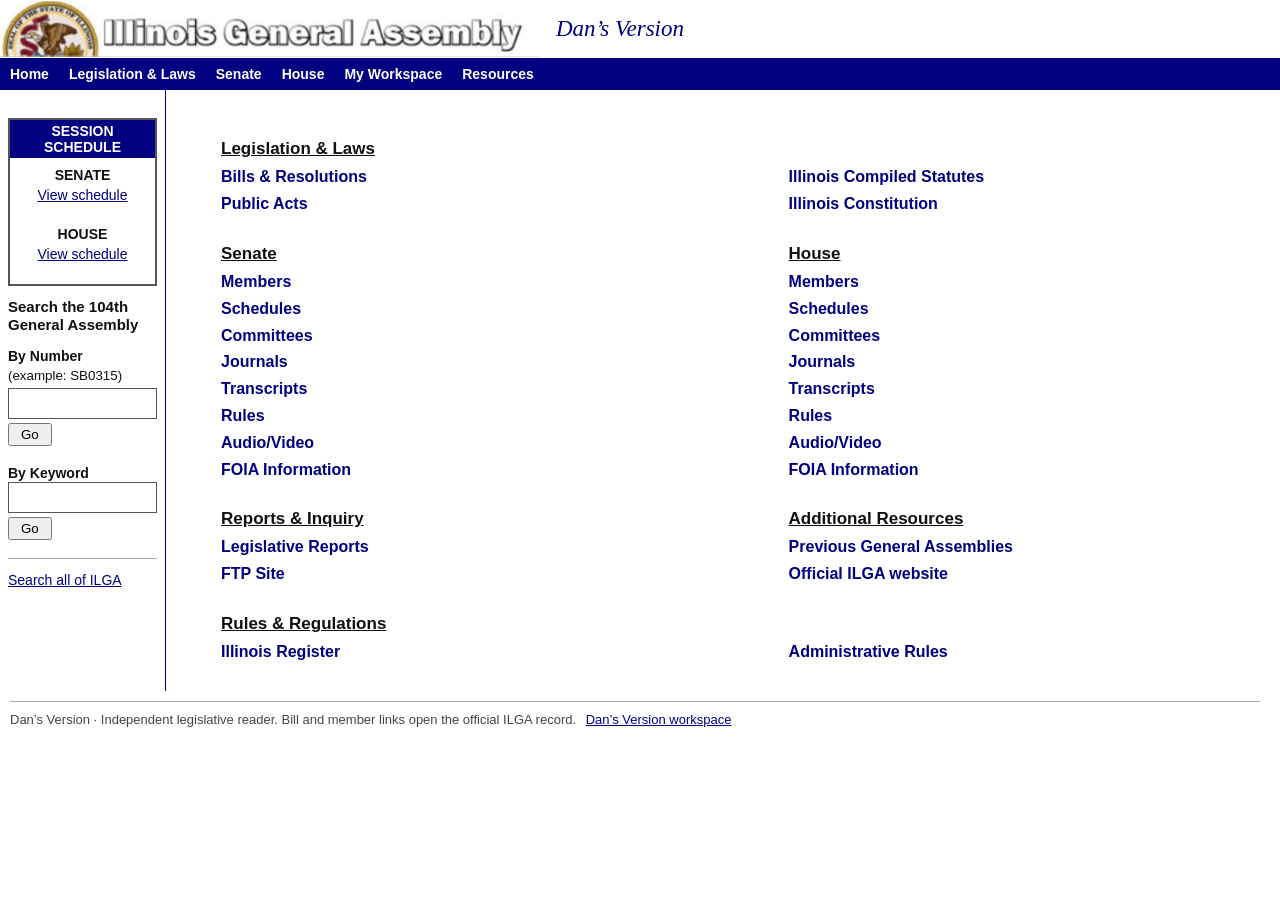
==== web/classic/index.html @ 5e029c1d "Browse live Illinois Compiled Statutes in the classic site" ====
<!doctype html>
<html lang="en"><head><meta charset="utf-8"><meta name="viewport" content="width=device-width,initial-scale=1"><title>Illinois General Assembly · Dan’s Version</title>
<style>
*{box-sizing:border-box}body{margin:0;background:#fff;color:#101010;font:16px/1.3 Arial,Helvetica,sans-serif}a{color:#000080;text-decoration:underline}a:hover{color:#7d252a}a:focus-visible,input:focus-visible,button:focus-visible{outline:3px solid #a95700;outline-offset:2px}.mast{background:white;display:flex;align-items:center;gap:16px;min-height:58px;color:#000080}.mast img{display:block;width:min(540px,69%);height:auto}.mast em{font:italic 23px Georgia,serif;white-space:nowrap;padding-right:12px}.nav{background:navy;display:flex;flex-wrap:wrap;padding:2px 0}.nav a{padding:5px 10px;color:white;font-weight:bold;text-decoration:none;font-size:14px}.nav a:hover,.nav a:focus-visible{text-decoration:underline}.layout{display:grid;grid-template-columns:166px minmax(0,1fr);gap:clamp(22px,4.3vw,62px);margin:0 22px 0 0;max-width:1280px}aside{padding:28px 8px 16px;border-right:1px solid #000080;text-align:left}.schedule{border:2px solid #555;text-align:center}.schedule .railhead{margin:0 0 6px;padding:3px 4px;color:white;background:navy}.layout main{min-width:0;padding-top:48px}.railhead{margin:5px 0 12px;font-size:14px;line-height:1.15}.session{margin:8px 0 20px}.session b{display:block;color:#101010;font-size:14px}.session a{font-size:14px}.searchbox{margin:12px 0 0}.searchbox label{font-size:15px}.searchbox h2{font-size:15px;line-height:1.15;margin:0}.searchbox label{display:block;font-weight:bold;font-size:14px;margin-top:14px}.searchbox small{display:block;margin:2px 0 4px}.searchbox input{width:100%;max-width:166px;padding:4px;border:1px solid #555;font:inherit}.searchbox button{margin:4px 0;padding:2px 11px;font-family:inherit}.railfoot{border-top:1px solid #aaa;padding-top:12px;font-size:14px}.home{display:grid;grid-template-columns:1.1fr 1fr;column-gap:clamp(15px,4vw,60px)}.wide{grid-column:1/-1}.group{margin:0 0 25px}.group h2{font:bold 17px/1.3 Arial,sans-serif;text-align:left;text-decoration:underline;margin:0 0 4px}.bar{background:navy;color:white;text-align:left;font:bold 17px/1.3 Arial,sans-serif;margin:0 0 6px;padding:4px 8px}.double{display:grid;grid-template-columns:1.1fr 1fr;column-gap:clamp(15px,4vw,60px)}.links a{display:block;width:fit-content;padding:3px 0;font-weight:bold;color:navy;text-decoration:none}.links a:hover,.links a:focus-visible{text-decoration:underline}.group li{margin:2px 0}.page h1{font: bold 23px/1.2 Arial,sans-serif;color:#11116f;margin:0 0 4px}.page p{margin:6px 0 12px}.page header{margin-bottom:17px}.list{border-collapse:collapse;width:100%;text-align:left;font-size:15px}.list th,.list td{padding:5px 7px;border-bottom:1px solid #d5d5d5}.list th{background:#d9e8f6;font-size:14px}.list td:first-child{white-space:nowrap}.notes,footer{font-size:13px;color:#444}.notes{margin-top:6px}.toolbar{display:flex;flex-wrap:wrap;align-items:center;gap:8px;margin:10px 0}.toolbar input{padding:4px}.scope{font-weight:bold;color:#235527}.back{display:block;margin-bottom:10px}footer{margin:10px;padding:10px 0;border-top:1px solid #aaa;max-width:1250px}footer a{margin-left:6px}.error{font-size:13px;color:#732616}[hidden]{display:none!important}
@media(max-width:670px){.mast{gap:4px;min-height:45px}.mast em{font-size:clamp(13px,3.5vw,20px)}.mast img{width:70%}.nav a{padding:5px 8px}.layout{display:flex;flex-direction:column;gap:12px;margin:12px 9px}.layout>main{order:0;padding-top:4px}.layout>aside{order:1;border-right:0;border-top:1px solid #aaa;padding-top:10px}.links a{padding-block:4px}.group h2,.bar{font-size:17px}.list{font-size:14px}aside{max-width:330px}.group{margin-bottom:9px}.double,.home{column-gap:12px}}

.rangeNav{display:flex;gap:20px}.list td{vertical-align:top}.list details{max-width:25rem}.list details p{margin:4px 0}.list summary{cursor:pointer;color:navy;text-decoration:underline}.list time{display:block;font-size:.82rem}.toolbar select,.toolbar button,.toolbar input{font:inherit}#first{width:6em}#home:target{scroll-margin-top:2px}
@media(max-width:670px){.page .list{table-layout:fixed}.list td,.list th{padding:6px 3px;overflow-wrap:anywhere}.list td:first-child{white-space:normal}#bills th:first-child{width:22%}#bills th:last-child{width:26%}#members th:first-child{width:35%}#members th:nth-child(2){width:17%}#members th:nth-child(3){width:15%}.page .toolbar{gap:6px}.toolbar input{max-width:100%}}

.crumbs{display:flex;flex-wrap:wrap;gap:.35em;margin-bottom:1em}.statute-body{max-width:58em}.statute-body h2{font-size:1.05rem}.statute-index{list-style:none;padding:0;margin:.25em 0 1.1em}.statute-index a{display:inline-block;padding:.2em 0}.statute-text{max-width:76ch;font:1rem/1.45 "Courier New",monospace;overflow-wrap:anywhere}.statute-text table{border-collapse:collapse;width:100%;font:inherit}.statute-text td{padding:0;vertical-align:top}.statute-text table table{margin:.2em 0}.statute-text p{margin:.35em 0}.statute-text code{font:inherit}.statute-text [id]{scroll-margin-top:1em}.statute-toc{margin:1em 0}.statute-toc summary{color:navy;cursor:pointer}.statute-body section{margin:0 0 1em}.statute-text>*{max-width:100%}
</style></head><body>
<header class="mast"><img src="./mast.png" alt="Illinois General Assembly"><em>Dan’s Version</em></header>
<nav class="nav" aria-label="Main navigation"><a href="./#home">Home</a><a href="./#legislation">Legislation &amp; Laws</a><a href="./#senate">Senate</a><a href="./#house">House</a><a href="https://dansversion.com/workspace/">My Workspace</a><a href="./#resources">Resources</a></nav>
<div class="layout"><aside><section class="schedule"><h2 class="railhead">SESSION SCHEDULE</h2><div class="session"><b>SENATE</b><a href="https://www.ilga.gov/Senate/Schedules">View schedule</a></div><div class="session"><b>HOUSE</b><a href="https://www.ilga.gov/House/Schedules">View schedule</a></div></section><div class="searchbox"><h2>Search the 104th General Assembly</h2><form id="numberform"><label for="number">By Number</label><small>(example: SB0315)</small><input id="number" required autocomplete="off"><br><button>Go</button></form><form action="https://www.ilga.gov/Search" method="get"><label for="keyword">By Keyword</label><input id="keyword" name="q" required><br><button>Go</button></form><p class="error" id="hint" role="status"></p></div><p class="railfoot"><a href="https://www.ilga.gov/Search">Search all of ILGA</a></p></aside>
<main><section id="home" class="home"><section id="legislation" class="group laws wide"><h2>Legislation &amp; Laws</h2><div class="double links"><div><a href="?view=bills&amp;type=SB&amp;first=301">Bills &amp; Resolutions</a><a href="https://www.ilga.gov/Legislation/PublicActs">Public Acts</a></div><div><a href="?view=statutes">Illinois Compiled Statutes</a><a href="https://www.ilga.gov/Commission/lrb/conmain.htm">Illinois Constitution</a></div></div></section>
<section class="group" id="senate"><h2>Senate</h2><div class="links"><a href="?view=members&amp;chamber=Senate">Members</a><a href="https://www.ilga.gov/Senate/Schedules">Schedules</a><a href="https://www.ilga.gov/Senate/Committees">Committees</a><a href="https://www.ilga.gov/Senate/Journals">Journals</a><a href="https://www.ilga.gov/Senate/Transcripts">Transcripts</a><a href="https://www.ilga.gov/Senate/Rules">Rules</a><a href="https://www.ilga.gov/Senate/AudioVideo">Audio/Video</a><a href="https://www.ilga.gov/Senate/FOIA">FOIA Information</a></div></section>
<section class="group" id="house"><h2>House</h2><div class="links"><a href="?view=members&amp;chamber=House">Members</a><a href="https://www.ilga.gov/House/Schedules">Schedules</a><a href="https://www.ilga.gov/House/Committees">Committees</a><a href="https://www.ilga.gov/House/Journals">Journals</a><a href="https://www.ilga.gov/House/Transcripts">Transcripts</a><a href="https://www.ilga.gov/House/Rules">Rules</a><a href="https://www.ilga.gov/House/AudioVideo">Audio/Video</a><a href="https://www.ilga.gov/House/FOIA">FOIA Information</a></div></section>
<section id="resources" class="group"><h2>Reports &amp; Inquiry</h2><div class="links"><a href="https://www.ilga.gov/Reports">Legislative Reports</a><a href="https://ftp.ilga.gov/">FTP Site</a></div></section><section class="group"><h2>Additional Resources</h2><div class="links"><a href="https://www.ilga.gov/ga">Previous General Assemblies</a><a href="https://www.ilga.gov/">Official ILGA website</a></div></section><section class="group wide"><h2>Rules &amp; Regulations</h2><div class="double links"><a href="https://www.ilsos.gov/departments/index/register/home.html">Illinois Register</a><a href="https://www.ilga.gov/commission/jcar/admincode/titles.html">Administrative Rules</a></div></section></section>
<section class="page" id="bills" hidden><a class="back" href="./#home">Home</a><header><h1 id="billHeading">Bills &amp; Resolutions</h1><strong>104th General Assembly</strong></header><form class="toolbar" id="rangeform"><label for="type">Legislation</label><select id="type"></select><label for="first">Range starting at</label><input type="number" id="first" min="1" max="99999" required><button>Go</button></form><h2 class="bar" id="rangeBar"></h2><nav class="rangeNav" aria-label="Bill ranges"><a id="prev">Previous 100</a> <a id="next">Next 100</a></nav><p class="notes" role="status" id="billTime">Checking ILGA…</p><div class="toolbar"><label for="filterBills">Find in this range</label><input type="search" id="filterBills"></div><table class="list"><thead><tr><th>Bill Number</th><th>Short Description</th><th>Sponsors</th></tr></thead><tbody id="billRows"></tbody></table><p id="billEmpty" hidden>No matching bills in this range.</p></section>
<section class="page" id="members" hidden><a class="back" href="./#home">Home</a><header><h1 id="memberHeading">Members</h1><strong>104th General Assembly</strong></header><h2 class="bar" id="memberBar">Illinois Representatives</h2><p class="notes" role="status" id="memberTime">Checking ILGA…</p><div class="toolbar"><label for="filterMembers">Find a member</label><input type="search" id="filterMembers"><label for="sort">Sort by</label><select id="sort"><option>Alphabetical</option><option>District</option></select></div><table class="list"><thead><tr><th>Representative</th><th>District</th><th>Party</th><th>Service history</th></tr></thead><tbody id="memberRows"></tbody></table><p id="memberEmpty" hidden>No matching members.</p></section>
<section class="page" id="statutes" hidden>
<nav class="crumbs" aria-label="Statute navigation"><a href="./#home">Home</a></nav>
<h1>Illinois Compiled Statutes</h1>
<p class="notes" role="status">Checking ILGA…</p><div class="statute-body"></div>
</section></main></div>
<footer>Dan’s Version · Independent legislative reader. Bill and member links open the official ILGA record. <a href="https://dansversion.com/workspace/">Dan’s Version workspace</a></footer>
<script type="module" src="./classic.mjs"></script></body></html>
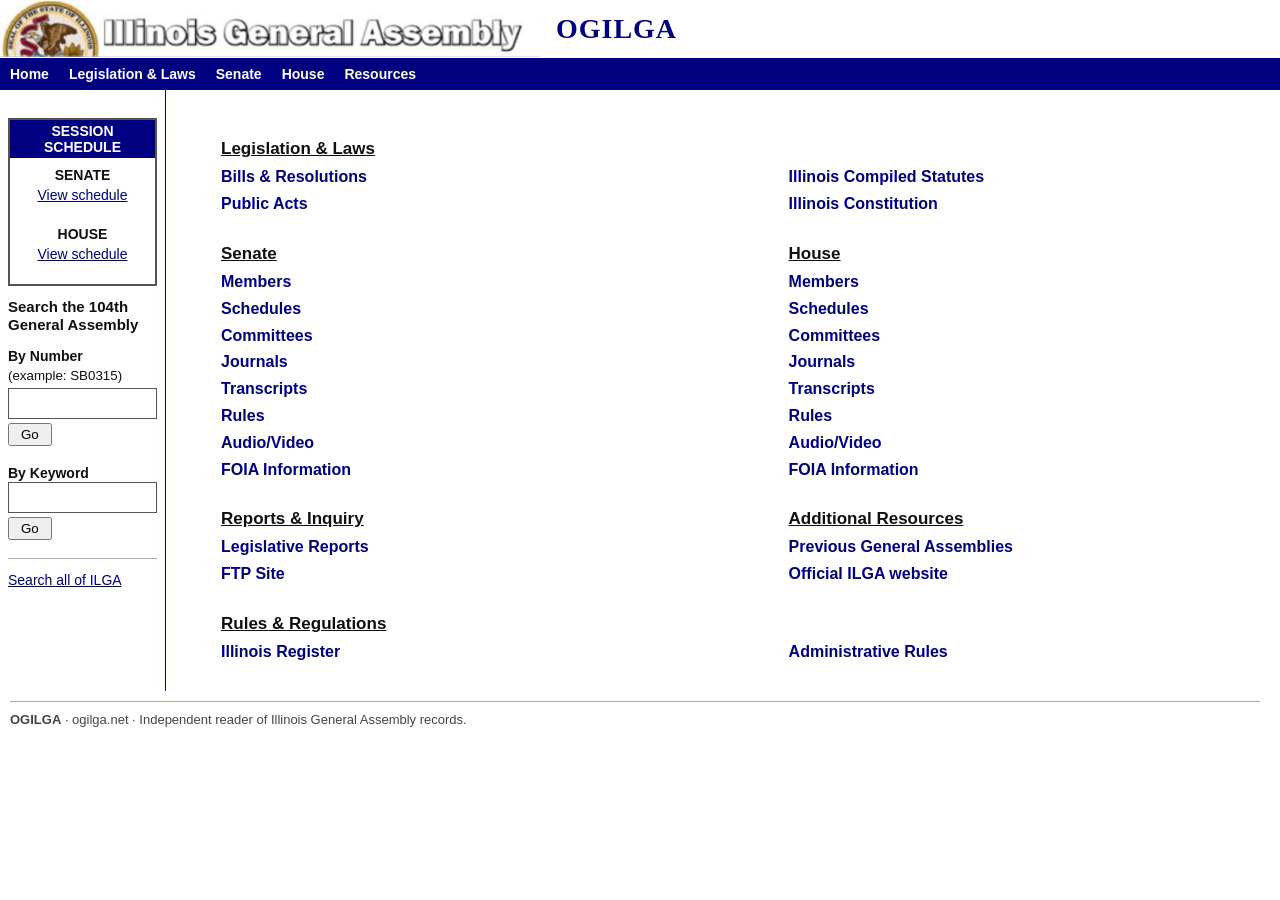
==== commit eda2d8b4: "Publish OGILGA chamber directories, member profiles, tenure and legislation ranges" ====
--- a/web/classic/index.html
+++ b/web/classic/index.html
@@ -1,5 +1,5 @@
 <!doctype html>
-<html lang="en"><head><meta charset="utf-8"><meta name="viewport" content="width=device-width,initial-scale=1"><title>Illinois General Assembly · Dan’s Version</title>
+<html lang="en"><head><meta charset="utf-8"><meta name="viewport" content="width=device-width,initial-scale=1"><title>OGILGA · Illinois General Assembly</title>
 <style>
 *{box-sizing:border-box}body{margin:0;background:#fff;color:#101010;font:16px/1.3 Arial,Helvetica,sans-serif}a{color:#000080;text-decoration:underline}a:hover{color:#7d252a}a:focus-visible,input:focus-visible,button:focus-visible{outline:3px solid #a95700;outline-offset:2px}.mast{background:white;display:flex;align-items:center;gap:16px;min-height:58px;color:#000080}.mast img{display:block;width:min(540px,69%);height:auto}.mast em{font:italic 23px Georgia,serif;white-space:nowrap;padding-right:12px}.nav{background:navy;display:flex;flex-wrap:wrap;padding:2px 0}.nav a{padding:5px 10px;color:white;font-weight:bold;text-decoration:none;font-size:14px}.nav a:hover,.nav a:focus-visible{text-decoration:underline}.layout{display:grid;grid-template-columns:166px minmax(0,1fr);gap:clamp(22px,4.3vw,62px);margin:0 22px 0 0;max-width:1280px}aside{padding:28px 8px 16px;border-right:1px solid #000080;text-align:left}.schedule{border:2px solid #555;text-align:center}.schedule .railhead{margin:0 0 6px;padding:3px 4px;color:white;background:navy}.layout main{min-width:0;padding-top:48px}.railhead{margin:5px 0 12px;font-size:14px;line-height:1.15}.session{margin:8px 0 20px}.session b{display:block;color:#101010;font-size:14px}.session a{font-size:14px}.searchbox{margin:12px 0 0}.searchbox label{font-size:15px}.searchbox h2{font-size:15px;line-height:1.15;margin:0}.searchbox label{display:block;font-weight:bold;font-size:14px;margin-top:14px}.searchbox small{display:block;margin:2px 0 4px}.searchbox input{width:100%;max-width:166px;padding:4px;border:1px solid #555;font:inherit}.searchbox button{margin:4px 0;padding:2px 11px;font-family:inherit}.railfoot{border-top:1px solid #aaa;padding-top:12px;font-size:14px}.home{display:grid;grid-template-columns:1.1fr 1fr;column-gap:clamp(15px,4vw,60px)}.wide{grid-column:1/-1}.group{margin:0 0 25px}.group h2{font:bold 17px/1.3 Arial,sans-serif;text-align:left;text-decoration:underline;margin:0 0 4px}.bar{background:navy;color:white;text-align:left;font:bold 17px/1.3 Arial,sans-serif;margin:0 0 6px;padding:4px 8px}.double{display:grid;grid-template-columns:1.1fr 1fr;column-gap:clamp(15px,4vw,60px)}.links a{display:block;width:fit-content;padding:3px 0;font-weight:bold;color:navy;text-decoration:none}.links a:hover,.links a:focus-visible{text-decoration:underline}.group li{margin:2px 0}.page h1{font: bold 23px/1.2 Arial,sans-serif;color:#11116f;margin:0 0 4px}.page p{margin:6px 0 12px}.page header{margin-bottom:17px}.list{border-collapse:collapse;width:100%;text-align:left;font-size:15px}.list th,.list td{padding:5px 7px;border-bottom:1px solid #d5d5d5}.list th{background:#d9e8f6;font-size:14px}.list td:first-child{white-space:nowrap}.notes,footer{font-size:13px;color:#444}.notes{margin-top:6px}.toolbar{display:flex;flex-wrap:wrap;align-items:center;gap:8px;margin:10px 0}.toolbar input{padding:4px}.scope{font-weight:bold;color:#235527}.back{display:block;margin-bottom:10px}footer{margin:10px;padding:10px 0;border-top:1px solid #aaa;max-width:1250px}footer a{margin-left:6px}.error{font-size:13px;color:#732616}[hidden]{display:none!important}
 @media(max-width:670px){.mast{gap:4px;min-height:45px}.mast em{font-size:clamp(13px,3.5vw,20px)}.mast img{width:70%}.nav a{padding:5px 8px}.layout{display:flex;flex-direction:column;gap:12px;margin:12px 9px}.layout>main{order:0;padding-top:4px}.layout>aside{order:1;border-right:0;border-top:1px solid #aaa;padding-top:10px}.links a{padding-block:4px}.group h2,.bar{font-size:17px}.list{font-size:14px}aside{max-width:330px}.group{margin-bottom:9px}.double,.home{column-gap:12px}}
@@ -7,21 +7,32 @@
 .rangeNav{display:flex;gap:20px}.list td{vertical-align:top}.list details{max-width:25rem}.list details p{margin:4px 0}.list summary{cursor:pointer;color:navy;text-decoration:underline}.list time{display:block;font-size:.82rem}.toolbar select,.toolbar button,.toolbar input{font:inherit}#first{width:6em}#home:target{scroll-margin-top:2px}
 @media(max-width:670px){.page .list{table-layout:fixed}.list td,.list th{padding:6px 3px;overflow-wrap:anywhere}.list td:first-child{white-space:normal}#bills th:first-child{width:22%}#bills th:last-child{width:26%}#members th:first-child{width:35%}#members th:nth-child(2){width:17%}#members th:nth-child(3){width:15%}.page .toolbar{gap:6px}.toolbar input{max-width:100%}}
 
-.crumbs{display:flex;flex-wrap:wrap;gap:.35em;margin-bottom:1em}.statute-body{max-width:58em}.statute-body h2{font-size:1.05rem}.statute-index{list-style:none;padding:0;margin:.25em 0 1.1em}.statute-index a{display:inline-block;padding:.2em 0}.statute-text{max-width:76ch;font:1rem/1.45 "Courier New",monospace;overflow-wrap:anywhere}.statute-text table{border-collapse:collapse;width:100%;font:inherit}.statute-text td{padding:0;vertical-align:top}.statute-text table table{margin:.2em 0}.statute-text p{margin:.35em 0}.statute-text code{font:inherit}.statute-text [id]{scroll-margin-top:1em}.statute-toc{margin:1em 0}.statute-toc summary{color:navy;cursor:pointer}.statute-body section{margin:0 0 1em}.statute-text>*{max-width:100%}
+.statute-tools{display:flex;align-items:center;flex-wrap:wrap;margin:.55em 0;font-size:.94rem}.statute-tools>*+*{border-left:1px solid #aaa;padding-left:.55em;margin-left:.55em}.statute-tools button{background:none;border-block:0;border-right:0;font:inherit;color:navy;text-decoration:underline;cursor:pointer}.crumbs{display:flex;flex-wrap:wrap;gap:.35em;margin-bottom:1em}.statute-body{max-width:58em}.statute-body h2{font-size:1.05rem}.statute-index{list-style:none;padding:0;margin:.25em 0 1.1em}.statute-index a{display:inline-block;padding:.2em 0}.statute-text{max-width:76ch;font:1rem/1.45 "Courier New",monospace;overflow-wrap:anywhere}.statute-text table{border-collapse:collapse;width:100%;font:inherit}.statute-text td{padding:0;vertical-align:top}.statute-text table table{margin:.2em 0}.statute-text p{margin:.35em 0}.statute-text code{font:inherit}.statute-text [id]{scroll-margin-top:1em}.statute-toc{margin:1em 0}.statute-toc summary{color:navy;cursor:pointer}.statute-body section{margin:0 0 1em}.statute-text>*{max-width:100%}
+
+@media print{body:has(#statutes:not([hidden])) :is(aside,.nav,.mast,.crumbs,.statute-tools,footer,.statute-toc){display:none}body:has(#statutes:not([hidden])) .layout{display:block;margin:0;max-width:none}body:has(#statutes:not([hidden])) main{padding:0}.statute-text{max-width:none}}
+
+.wordmark{font:bold clamp(17px,3vw,28px) Georgia,serif;letter-spacing:.035em}.mast img{max-width:69%}.range-grid{display:grid;grid-template-columns:repeat(auto-fill,minmax(8.1em,1fr));gap:3px 8px;padding:0 0 .75em}.range-grid a,.doc-list a{padding:4px 0;display:block}.chamber-content table{border-collapse:collapse;width:100%;margin-bottom:1em}.chamber-content td,.chamber-content th{text-align:left;padding:5px;border-bottom:1px solid #ddd;vertical-align:top}.chamber-content th{background:#dae9f6}.chamber-content nav{display:flex;flex-wrap:wrap;gap:1em;margin:.7em 0}.chamber-content section,.chamber-content details{margin:1em 0}.chamber-content summary{font-weight:bold;color:navy;cursor:pointer}.chamber-content img{max-width:105px;float:left;margin:0 1em .6em 0}.chamber-content .bar{clear:both}.table-scroll{max-width:100%;overflow-x:auto}.chamber-content h3{font-size:1rem}.tenure-value{display:block;font-size:.85em}.range-grid a:focus-visible{outline-offset:0}
 </style></head><body>
-<header class="mast"><img src="./mast.png" alt="Illinois General Assembly"><em>Dan’s Version</em></header>
-<nav class="nav" aria-label="Main navigation"><a href="./#home">Home</a><a href="./#legislation">Legislation &amp; Laws</a><a href="./#senate">Senate</a><a href="./#house">House</a><a href="https://dansversion.com/workspace/">My Workspace</a><a href="./#resources">Resources</a></nav>
+<header class="mast"><img src="./mast.png" alt="Illinois General Assembly"><strong class="wordmark">OGILGA</strong></header>
+<nav class="nav" aria-label="Main navigation"><a href="./#home">Home</a><a href="./#legislation">Legislation &amp; Laws</a><a href="./#senate">Senate</a><a href="./#house">House</a><a href="./#resources">Resources</a></nav>
 <div class="layout"><aside><section class="schedule"><h2 class="railhead">SESSION SCHEDULE</h2><div class="session"><b>SENATE</b><a href="https://www.ilga.gov/Senate/Schedules">View schedule</a></div><div class="session"><b>HOUSE</b><a href="https://www.ilga.gov/House/Schedules">View schedule</a></div></section><div class="searchbox"><h2>Search the 104th General Assembly</h2><form id="numberform"><label for="number">By Number</label><small>(example: SB0315)</small><input id="number" required autocomplete="off"><br><button>Go</button></form><form action="https://www.ilga.gov/Search" method="get"><label for="keyword">By Keyword</label><input id="keyword" name="q" required><br><button>Go</button></form><p class="error" id="hint" role="status"></p></div><p class="railfoot"><a href="https://www.ilga.gov/Search">Search all of ILGA</a></p></aside>
-<main><section id="home" class="home"><section id="legislation" class="group laws wide"><h2>Legislation &amp; Laws</h2><div class="double links"><div><a href="?view=bills&amp;type=SB&amp;first=301">Bills &amp; Resolutions</a><a href="https://www.ilga.gov/Legislation/PublicActs">Public Acts</a></div><div><a href="?view=statutes">Illinois Compiled Statutes</a><a href="https://www.ilga.gov/Commission/lrb/conmain.htm">Illinois Constitution</a></div></div></section>
-<section class="group" id="senate"><h2>Senate</h2><div class="links"><a href="?view=members&amp;chamber=Senate">Members</a><a href="https://www.ilga.gov/Senate/Schedules">Schedules</a><a href="https://www.ilga.gov/Senate/Committees">Committees</a><a href="https://www.ilga.gov/Senate/Journals">Journals</a><a href="https://www.ilga.gov/Senate/Transcripts">Transcripts</a><a href="https://www.ilga.gov/Senate/Rules">Rules</a><a href="https://www.ilga.gov/Senate/AudioVideo">Audio/Video</a><a href="https://www.ilga.gov/Senate/FOIA">FOIA Information</a></div></section>
-<section class="group" id="house"><h2>House</h2><div class="links"><a href="?view=members&amp;chamber=House">Members</a><a href="https://www.ilga.gov/House/Schedules">Schedules</a><a href="https://www.ilga.gov/House/Committees">Committees</a><a href="https://www.ilga.gov/House/Journals">Journals</a><a href="https://www.ilga.gov/House/Transcripts">Transcripts</a><a href="https://www.ilga.gov/House/Rules">Rules</a><a href="https://www.ilga.gov/House/AudioVideo">Audio/Video</a><a href="https://www.ilga.gov/House/FOIA">FOIA Information</a></div></section>
+<main><section id="home" class="home"><section id="legislation" class="group laws wide"><h2>Legislation &amp; Laws</h2><div class="double links"><div><a href="?view=legislation">Bills &amp; Resolutions</a><a href="https://www.ilga.gov/Legislation/PublicActs">Public Acts</a></div><div><a href="?view=statutes">Illinois Compiled Statutes</a><a href="https://www.ilga.gov/Commission/lrb/conmain.htm">Illinois Constitution</a></div></div></section>
+<section class="group" id="senate"><h2>Senate</h2><div class="links"><a href="?view=members&amp;chamber=Senate">Members</a><a href="https://www.ilga.gov/Senate/Schedules">Schedules</a><a href="?view=committees&amp;chamber=Senate">Committees</a><a href="https://www.ilga.gov/Senate/Journals">Journals</a><a href="https://www.ilga.gov/Senate/Transcripts">Transcripts</a><a href="?view=rules&amp;chamber=Senate">Rules</a><a href="https://www.ilga.gov/Senate/AudioVideo">Audio/Video</a><a href="https://www.ilga.gov/Senate/FOIA">FOIA Information</a></div></section>
+<section class="group" id="house"><h2>House</h2><div class="links"><a href="?view=members&amp;chamber=House">Members</a><a href="https://www.ilga.gov/House/Schedules">Schedules</a><a href="?view=committees&amp;chamber=House">Committees</a><a href="https://www.ilga.gov/House/Journals">Journals</a><a href="https://www.ilga.gov/House/Transcripts">Transcripts</a><a href="?view=rules&amp;chamber=House">Rules</a><a href="https://www.ilga.gov/House/AudioVideo">Audio/Video</a><a href="https://www.ilga.gov/House/FOIA">FOIA Information</a></div></section>
 <section id="resources" class="group"><h2>Reports &amp; Inquiry</h2><div class="links"><a href="https://www.ilga.gov/Reports">Legislative Reports</a><a href="https://ftp.ilga.gov/">FTP Site</a></div></section><section class="group"><h2>Additional Resources</h2><div class="links"><a href="https://www.ilga.gov/ga">Previous General Assemblies</a><a href="https://www.ilga.gov/">Official ILGA website</a></div></section><section class="group wide"><h2>Rules &amp; Regulations</h2><div class="double links"><a href="https://www.ilsos.gov/departments/index/register/home.html">Illinois Register</a><a href="https://www.ilga.gov/commission/jcar/admincode/titles.html">Administrative Rules</a></div></section></section>
-<section class="page" id="bills" hidden><a class="back" href="./#home">Home</a><header><h1 id="billHeading">Bills &amp; Resolutions</h1><strong>104th General Assembly</strong></header><form class="toolbar" id="rangeform"><label for="type">Legislation</label><select id="type"></select><label for="first">Range starting at</label><input type="number" id="first" min="1" max="99999" required><button>Go</button></form><h2 class="bar" id="rangeBar"></h2><nav class="rangeNav" aria-label="Bill ranges"><a id="prev">Previous 100</a> <a id="next">Next 100</a></nav><p class="notes" role="status" id="billTime">Checking ILGA…</p><div class="toolbar"><label for="filterBills">Find in this range</label><input type="search" id="filterBills"></div><table class="list"><thead><tr><th>Bill Number</th><th>Short Description</th><th>Sponsors</th></tr></thead><tbody id="billRows"></tbody></table><p id="billEmpty" hidden>No matching bills in this range.</p></section>
-<section class="page" id="members" hidden><a class="back" href="./#home">Home</a><header><h1 id="memberHeading">Members</h1><strong>104th General Assembly</strong></header><h2 class="bar" id="memberBar">Illinois Representatives</h2><p class="notes" role="status" id="memberTime">Checking ILGA…</p><div class="toolbar"><label for="filterMembers">Find a member</label><input type="search" id="filterMembers"><label for="sort">Sort by</label><select id="sort"><option>Alphabetical</option><option>District</option></select></div><table class="list"><thead><tr><th>Representative</th><th>District</th><th>Party</th><th>Service history</th></tr></thead><tbody id="memberRows"></tbody></table><p id="memberEmpty" hidden>No matching members.</p></section>
+<section class="page" id="bills" hidden><a class="back" href="?view=legislation">All bills and resolutions</a><header><h1 id="billHeading">Bills &amp; Resolutions</h1><strong>104th General Assembly</strong></header><form class="toolbar" id="rangeform"><label for="type">Legislation</label><select id="type"></select><label for="first">Range starting at</label><input type="number" id="first" min="1" max="9999999" required><button>Go</button></form><h2 class="bar" id="rangeBar"></h2><nav class="rangeNav" aria-label="Bill ranges"><a id="prev">Previous 100</a> <a id="next">Next 100</a></nav><p class="notes" role="status" id="billTime">Checking ILGA…</p><div class="toolbar"><label for="filterBills">Find in this range</label><input type="search" id="filterBills"></div><table class="list"><thead><tr><th>Bill Number</th><th>Short Description</th><th>Sponsors</th></tr></thead><tbody id="billRows"></tbody></table><p id="billEmpty" hidden>No matching bills in this range.</p></section>
+<section class="page" id="members" hidden><a class="back" href="./#home">Home</a><header><h1 id="memberHeading">Members</h1><strong>104th General Assembly</strong></header><h2 class="bar" id="memberBar">Illinois Representatives</h2><p class="notes" role="status" id="memberTime">Checking ILGA…</p><div class="toolbar"><label for="filterMembers">Find a member</label><input type="search" id="filterMembers"><label for="sort">Sort by</label><select id="sort"><option value="Alphabetical">Alphabetical (last name)</option><option>District</option><option value="Tenure">Length of tenure</option></select></div><p class="notes" id="tenureStatus" aria-live="polite"></p><table class="list"><thead><tr><th id="memberColumn">Member</th><th>District</th><th>Party</th><th>Service history</th></tr></thead><tbody id="memberRows"></tbody></table><p id="memberEmpty" hidden>No matching members.</p></section>
 <section class="page" id="statutes" hidden>
 <nav class="crumbs" aria-label="Statute navigation"><a href="./#home">Home</a></nav>
 <h1>Illinois Compiled Statutes</h1>
+<nav class="statute-tools" aria-label="Statute tools">
+<a href="https://www.ilga.gov/Legislation/PublicActs">Public Acts</a>
+<a href="https://www.ilga.gov/Search">Search ILGA</a>
+<a href="https://www.ilga.gov/Legislation/ILCS/Guide">Guide</a>
+<a href="#ilcs-database-note">Database note</a>
+<button type="button" id="printStatute">Print</button>
+</nav>
 <p class="notes" role="status">Checking ILGA…</p><div class="statute-body"></div>
-</section></main></div>
-<footer>Dan’s Version · Independent legislative reader. Bill and member links open the official ILGA record. <a href="https://dansversion.com/workspace/">Dan’s Version workspace</a></footer>
+</section><section class="page" id="chamberPage" hidden><nav class="crumbs" aria-label="Navigation"></nav><h1></h1><p class="notes" role="status"></p><div class="chamber-content"></div></section></main></div>
+<footer><b>OGILGA</b> · ogilga.net · Independent reader of Illinois General Assembly records.</footer>
 <script type="module" src="./classic.mjs"></script></body></html>
